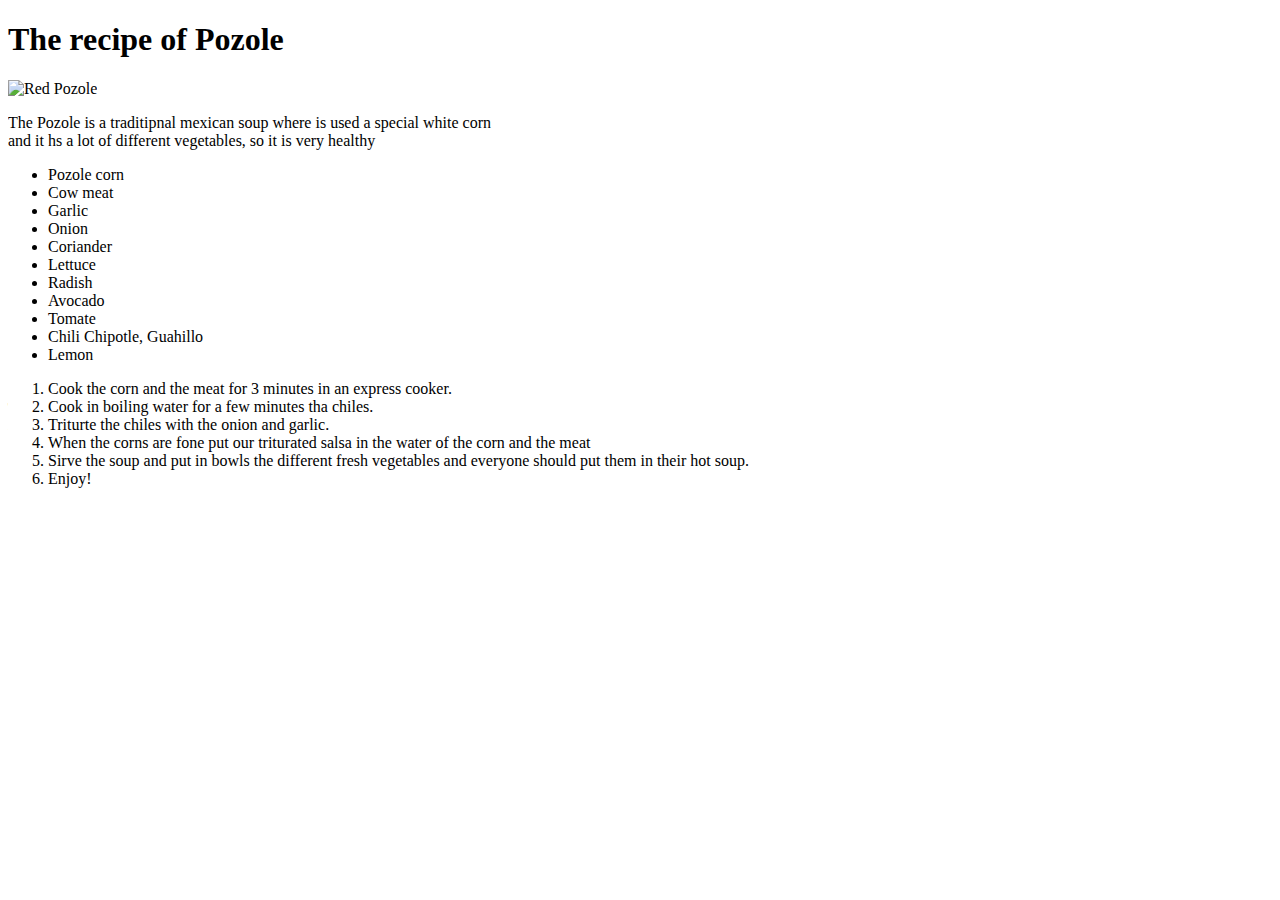
==== recepies/pozole.html @ d01ded89 "create recipes and index" ====
<!DOCTYPE html>
<html lang="en">
<head>
    <meta charset="UTF-8">
    <meta name="viewport" content="width=device-width, initial-scale=1.0">
    <title>Pozole Recipe</title>
</head>
<body>
    <h1>The recipe of Pozole</h1>
    <img src="../images/Pozole-Rojo-SQ.jpg" alt="Red Pozole" height="300" width="300">
    <p>The Pozole is a traditipnal mexican soup where is used a special white corn<br>and it hs a lot of different vegetables, so it is very healthy</p>
    <ul>
        <li>Pozole corn</li>
        <li>Cow meat</li>
        <li>Garlic</li>
        <li>Onion</li>
        <li>Coriander</li>
        <li>Lettuce</li>
        <li>Radish</li>
        <li>Avocado</li>
        <li>Tomate</li>
        <li>Chili Chipotle, Guahillo</li>
        <li>Lemon</li>
    </ul>
    <ol>
        <li>Cook the corn and the meat for 3 minutes in an express cooker.</li>
        <li>Cook in boiling water for a few minutes tha chiles.</li>
        <li>Triturte the chiles with the onion and garlic.</li>
        <li>When the corns are fone put our triturated salsa in the water of the corn and the meat</li>
        <li>Sirve the soup and put in bowls the different fresh vegetables and everyone should put them in their hot soup.</li>
        <li>Enjoy!</li>
    </ol>
</body>
</html>
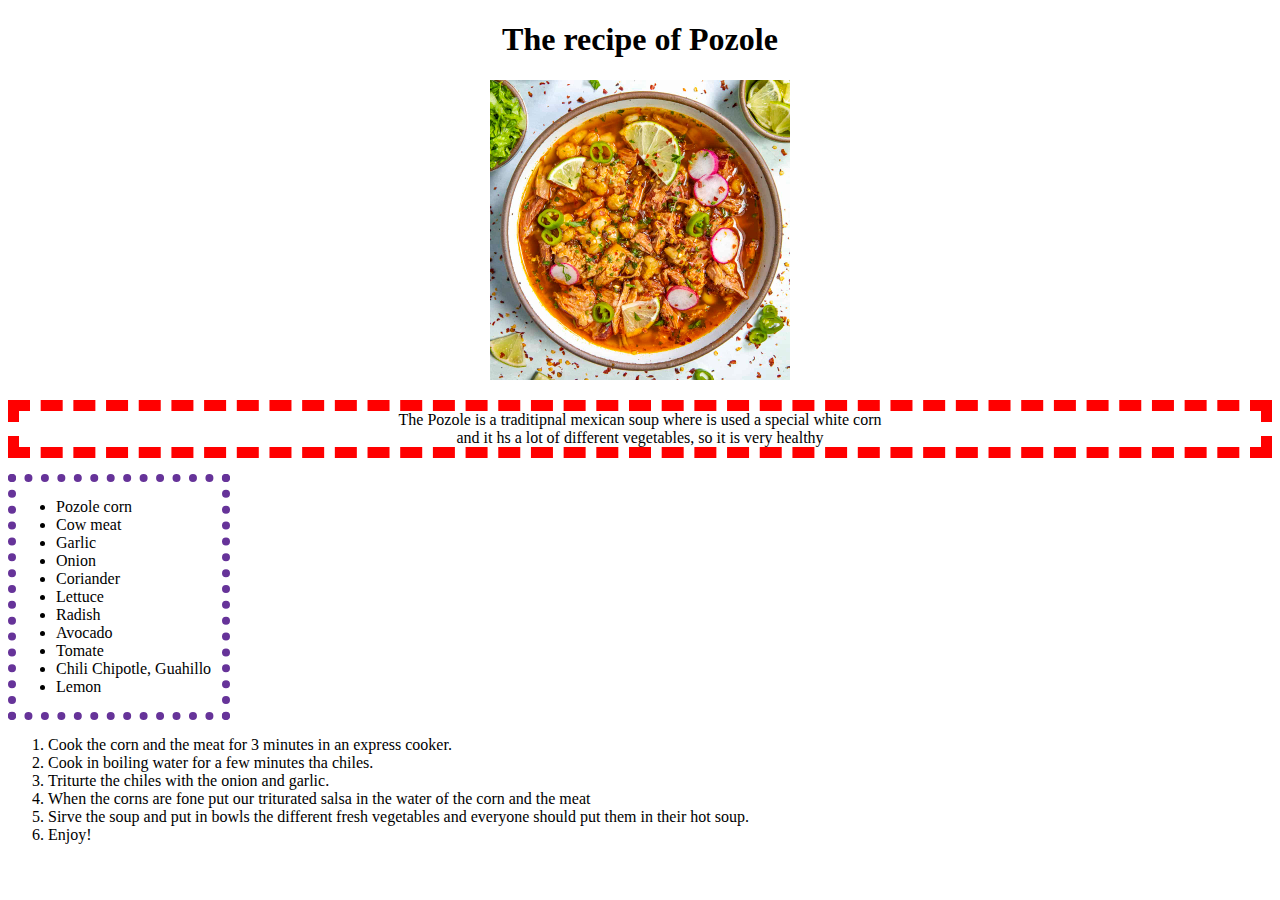
==== commit ae698eff: "modifz pozole recipe" ====
--- a/recepies/pozole.html
+++ b/recepies/pozole.html
@@ -1,27 +1,32 @@
 <!DOCTYPE html>
 <html lang="en">
 <head>
+    <link rel="stylesheet" href="pozole.css">
     <meta charset="UTF-8">
     <meta name="viewport" content="width=device-width, initial-scale=1.0">
     <title>Pozole Recipe</title>
 </head>
 <body>
     <h1>The recipe of Pozole</h1>
+    <div class="image">
     <img src="../images/Pozole-Rojo-SQ.jpg" alt="Red Pozole" height="300" width="300">
-    <p>The Pozole is a traditipnal mexican soup where is used a special white corn<br>and it hs a lot of different vegetables, so it is very healthy</p>
-    <ul>
-        <li>Pozole corn</li>
-        <li>Cow meat</li>
-        <li>Garlic</li>
-        <li>Onion</li>
-        <li>Coriander</li>
-        <li>Lettuce</li>
-        <li>Radish</li>
-        <li>Avocado</li>
-        <li>Tomate</li>
-        <li>Chili Chipotle, Guahillo</li>
-        <li>Lemon</li>
-    </ul>
+    </div>
+    <p class="desc">The Pozole is a traditipnal mexican soup where is used a special white corn<br>and it hs a lot of different vegetables, so it is very healthy</p>
+    <div class="list">
+        <ul>
+            <li>Pozole corn</li>
+            <li>Cow meat</li>
+            <li>Garlic</li>
+            <li>Onion</li>
+            <li>Coriander</li>
+            <li>Lettuce</li>
+            <li>Radish</li>
+            <li>Avocado</li>
+            <li>Tomate</li>
+            <li>Chili Chipotle, Guahillo</li>
+            <li>Lemon</li>
+        </ul>
+    </div>
     <ol>
         <li>Cook the corn and the meat for 3 minutes in an express cooker.</li>
         <li>Cook in boiling water for a few minutes tha chiles.</li>
--- a/recepies/pozole.css
+++ b/recepies/pozole.css
@@ -0,0 +1,22 @@
+.list {
+    border: 8px;
+    border-style: dotted;
+    border-color: rebeccapurple;
+    display: inline-block;
+    padding-right: 11px;
+}
+
+.desc {
+    border: 11px;
+    text-align: center;
+    border-style: dashed;
+    border-color: red;
+}
+
+h1 {
+    text-align: center;
+}
+
+.image {
+    text-align: center;
+}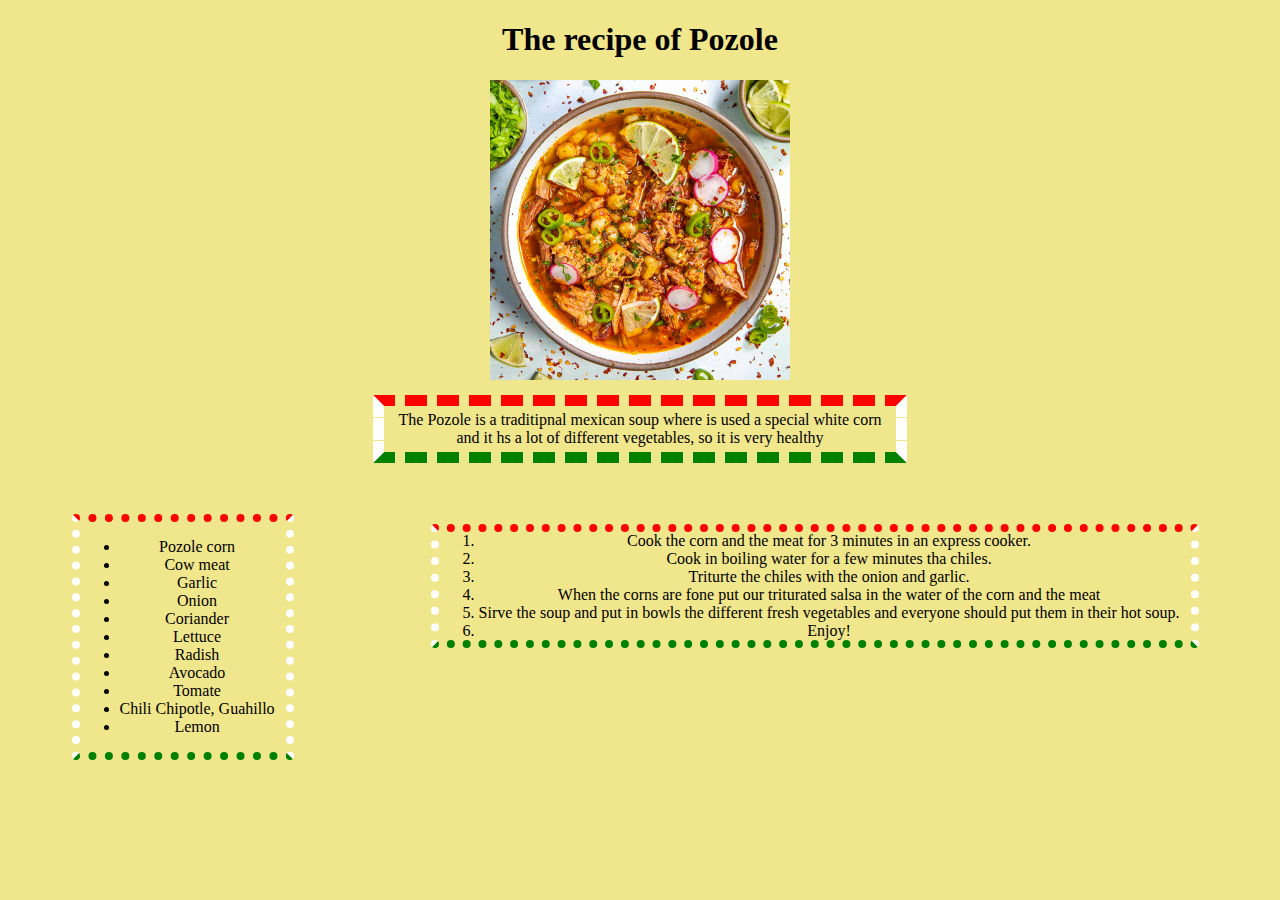
==== commit 2bfa937a: "style pozole page" ====
--- a/recepies/pozole.html
+++ b/recepies/pozole.html
@@ -6,12 +6,16 @@
     <meta name="viewport" content="width=device-width, initial-scale=1.0">
     <title>Pozole Recipe</title>
 </head>
-<body>
+<body class="background">
     <h1>The recipe of Pozole</h1>
+
     <div class="image">
     <img src="../images/Pozole-Rojo-SQ.jpg" alt="Red Pozole" height="300" width="300">
     </div>
-    <p class="desc">The Pozole is a traditipnal mexican soup where is used a special white corn<br>and it hs a lot of different vegetables, so it is very healthy</p>
+    <div class="desc">
+        The Pozole is a traditipnal mexican soup where is used a special white corn<br>and it hs a lot of different vegetables, so it is very healthy
+    </div>
+    <div class="content-container">
     <div class="list">
         <ul>
             <li>Pozole corn</li>
@@ -27,7 +31,7 @@
             <li>Lemon</li>
         </ul>
     </div>
-    <ol>
+    <ol class="recipe-steps">
         <li>Cook the corn and the meat for 3 minutes in an express cooker.</li>
         <li>Cook in boiling water for a few minutes tha chiles.</li>
         <li>Triturte the chiles with the onion and garlic.</li>
@@ -35,5 +39,6 @@
         <li>Sirve the soup and put in bowls the different fresh vegetables and everyone should put them in their hot soup.</li>
         <li>Enjoy!</li>
     </ol>
+</div>
 </body>
 </html>--- a/recepies/pozole.css
+++ b/recepies/pozole.css
@@ -1,22 +1,46 @@
+body {
+    text-align: center;
+}
+
+.content-container {
+    display: flex;
+    justify-content: space-around;
+    align-items: flex-start;
+    flex-wrap: wrap;
+    margin: 40px auto;
+}
+
+.recipe-steps {
+    margin: 10px;
+    border: 8px;
+    border-style: dotted;
+    border-color: red white green white;
+    padding-right: 11px;
+}
+
 .list {
     border: 8px;
     border-style: dotted;
-    border-color: rebeccapurple;
-    display: inline-block;
+    border-color: red white green white;
     padding-right: 11px;
 }
-
-.desc {
-    border: 11px;
-    text-align: center;
-    border-style: dashed;
-    border-color: red;
-}
-
+    .desc {
+        margin: 11px auto;
+        display:inline-flex;
+        text-align: center;
+        border: 11px;
+        border-style: dashed;
+        border-color: red white green white;
+        padding: 5px 15px;
+    }
 h1 {
     text-align: center;
 }
 
 .image {
     text-align: center;
+}
+
+.background {
+    background-color:khaki;
 }